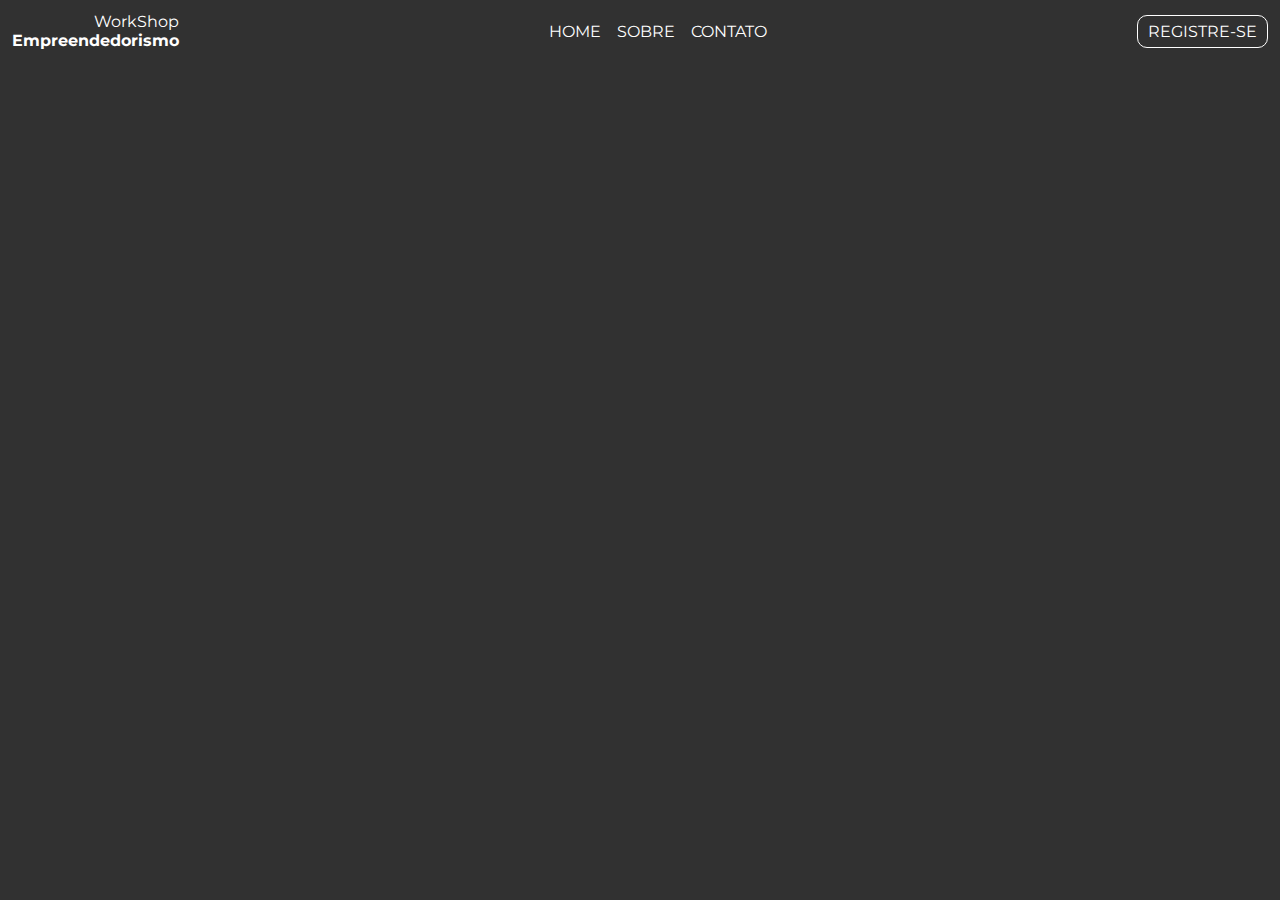
==== contato.html @ da82c419 "First commit" ====
<!DOCTYPE html>
<html lang="en">
	<head>
		<meta charset="UTF-8" />
		<meta name="viewport" content="width=device-width, initial-scale=1.0" />
		<title>Document</title>
		<link rel="stylesheet" href="./globalStyle.css" />
	</head>
	<body>
		<div class="wrapper">
			<header>
				<p>
					WorkShop <br />
					<strong>Empreendedorismo</strong>
				</p>

				<ul>
					<li><a href="./index.html">HOME</a></li>
					<li><a href="./sobre.html">SOBRE</a></li>
					<li><a href="#">CONTATO</a></li>
				</ul>

				<button class="btn-register">REGISTRE-SE</button>
			</header>
		</div>
	</body>
</html>
---- globalStyle.css ----
@import url('https://fonts.googleapis.com/css2?family=Montserrat:ital,wght@0,100..900;1,100..900&display=swap');

* {
	margin: 0;
	padding: 0;
	border: 0;
	font-size: 100%;
	vertical-align: baseline;
	box-sizing: border-box;
	font-family: 'Montserrat';
	text-decoration: none;
}

a {
	color: white;
}

body {
	background-color: #313131;
	color: white;
	max-width: 1440px;
	display: flex;
	flex-direction: column;
	margin: auto;
	height: 100vh;
}

.wrapper {
	padding: 12px;
}

header {
	display: flex;
	justify-content: space-between;
	align-items: center;
	margin-bottom: 16px;
}

header p {
	text-align: end;
}

header nav {
	display: flex;
	width: 50%;
	justify-content: end;
	gap: 32px;
	align-items: center;
}

header ul {
	display: flex;
	list-style: none;
	gap: 16px;
}

header ul li:hover {
	color: rgb(169, 169, 169);
	transform: scale(1.1);
	transition: 0.5s;
	cursor: pointer;
}

.btn-register {
	padding: 6px 10px;
	border-radius: none;
	transition: 0.7s;
	cursor: pointer;

	border: 1px solid #fff;

	color: #fff;

	background-color: transparent;
	border-radius: 10px;
}

.btn-register:hover {
	color: #090909;
	background-color: #fff;
}
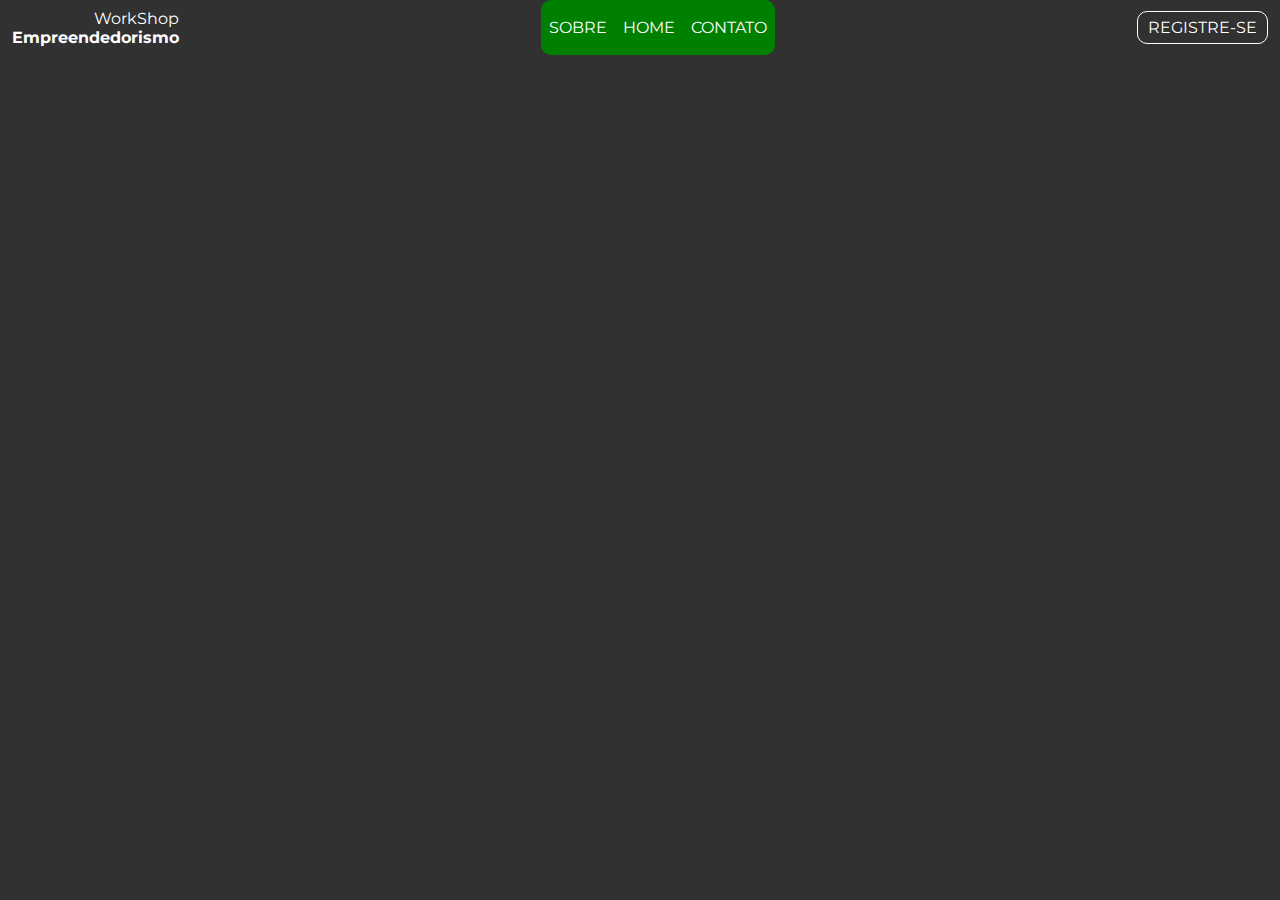
==== commit 2af718a1: "small change in navbar structure and style" ====
--- a/contato.html
+++ b/contato.html
@@ -1,27 +1,30 @@
 <!DOCTYPE html>
 <html lang="en">
-	<head>
-		<meta charset="UTF-8" />
-		<meta name="viewport" content="width=device-width, initial-scale=1.0" />
-		<title>Document</title>
-		<link rel="stylesheet" href="./globalStyle.css" />
-	</head>
-	<body>
-		<div class="wrapper">
-			<header>
-				<p>
-					WorkShop <br />
-					<strong>Empreendedorismo</strong>
-				</p>
 
-				<ul>
-					<li><a href="./index.html">HOME</a></li>
-					<li><a href="./sobre.html">SOBRE</a></li>
-					<li><a href="#">CONTATO</a></li>
-				</ul>
+<head>
+	<meta charset="UTF-8" />
+	<meta name="viewport" content="width=device-width, initial-scale=1.0" />
+	<title>Document</title>
+	<link rel="stylesheet" href="./globalStyle.css" />
+</head>
 
-				<button class="btn-register">REGISTRE-SE</button>
-			</header>
-		</div>
-	</body>
-</html>
+<body>
+	<header>
+		<p>
+			WorkShop <br />
+			<strong>Empreendedorismo</strong>
+		</p>
+
+		<ul>
+			<li id="about-btn"><a href="./sobre.html">SOBRE</a></li>
+			<li id="home-btn"><a href="./index.html">HOME</a></li>
+			<li id="contact-btn"><a href="./contato.html">CONTATO</a></li>
+		</ul>
+
+		<button class="btn-register">REGISTRE-SE</button>
+	</header>
+	<div class="wrapper">
+	</div>
+</body>
+
+</html>--- a/globalStyle.css
+++ b/globalStyle.css
@@ -12,7 +12,7 @@
 }
 
 a {
-	color: white;
+	color: rgb(255, 255, 255);
 }
 
 body {
@@ -27,13 +27,14 @@
 
 .wrapper {
 	padding: 12px;
+	padding-top: 10px;
 }
 
 header {
 	display: flex;
 	justify-content: space-between;
 	align-items: center;
-	margin-bottom: 16px;
+	margin: 0px 12px 0px 12px;
 }
 
 header p {
@@ -51,14 +52,37 @@
 header ul {
 	display: flex;
 	list-style: none;
-	gap: 16px;
 }
 
-header ul li:hover {
-	color: rgb(169, 169, 169);
+header li {
+	background-color: green;
+	padding: 18px 0px;
+}
+
+header li:hover {
+	background-color: rgb(122, 231, 189);	
+}
+
+header li a:hover {
+	color: rgb(0, 0, 0);
 	transform: scale(1.1);
 	transition: 0.5s;
 	cursor: pointer;
+	background-color: rgb(122, 231, 189);
+	
+}
+
+a {
+	padding: 18px 8px;
+	border-radius: 10px 10px 10px 10px;
+}
+
+#about-btn {
+	border-radius: 10px 0px 0px 10px;
+}
+
+#contact-btn {
+	border-radius: 0px 10px 10px 0px;
 }
 
 .btn-register {
@@ -78,4 +102,4 @@
 .btn-register:hover {
 	color: #090909;
 	background-color: #fff;
-}
+}